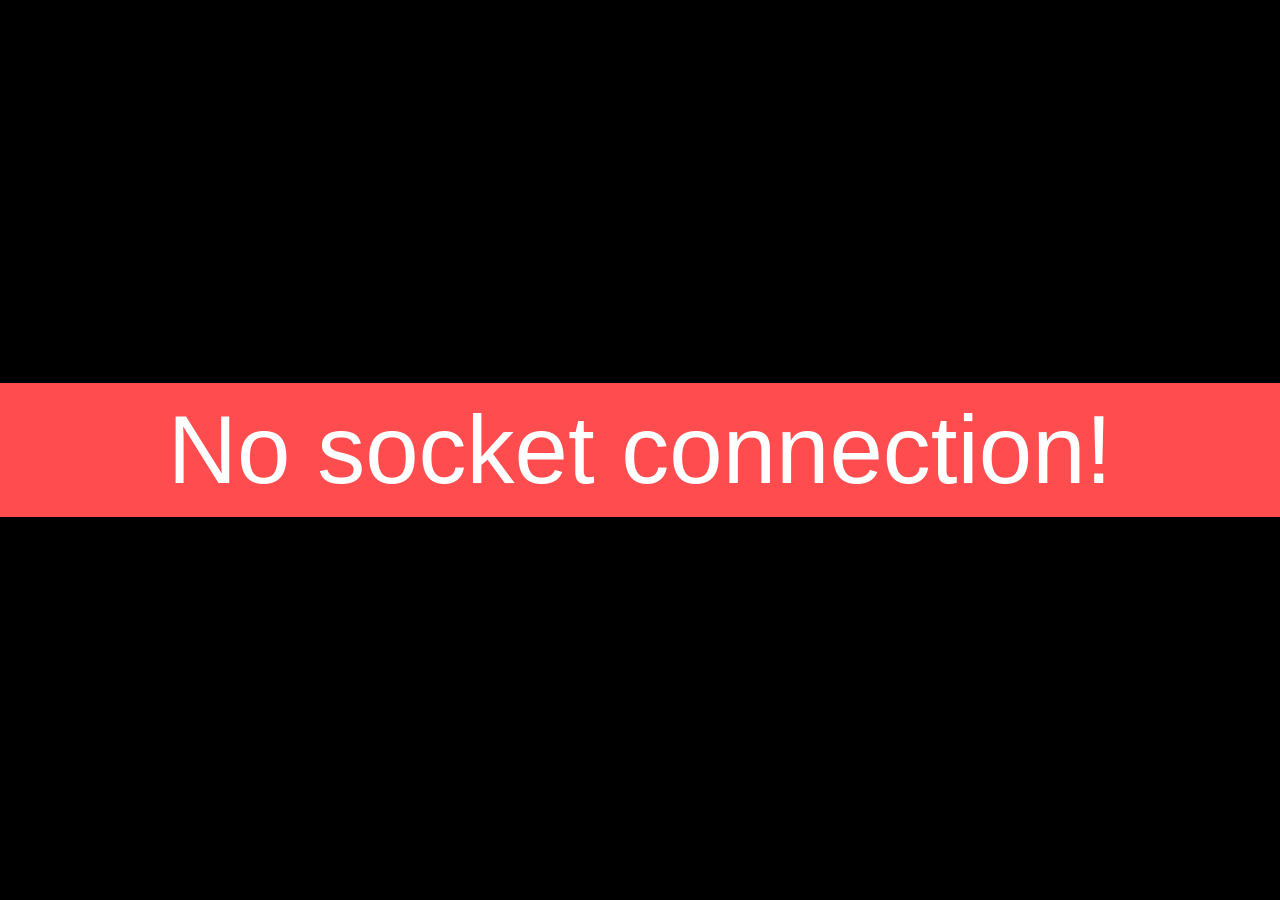
==== Stream Issues Notification/index.html @ 15a7d036 "OK, so lets push this for now" ====
<html lang="en">

<head>
    <meta charset="UTF-8" />
    <script src="./include/streamerbot-client.js"></script>
    <title>StreamerBot Overlay - Dropped/Skipped frames</title>
    <link rel="stylesheet" href="./style/style.css">
</head>

<body>
    <div class="upload-stat-container upload-stat-fade-out" id="upload-stat-container">
        <div class="upload-stat-bg">
            <div class="upload-stat-fill" id="upload-stat-fill"></div>
        </div>
        <div class="upload-stat-text">
            <span id="upload-stat-time"></span>
            <span class="upload-bars-image-container"><span class="upload-bars-image"><svg width="18" height="18"
                        viewBox="0 0 128 128" xmlns="http://www.w3.org/2000/svg">
                        <g>
                            <rect style="fill:currentColor;stroke-width:0.0619371" width="28" height="32" x="2.1166666"
                                y="96" />
                            <rect style="fill:currentColor;stroke-width:0.0875923" width="28" height="64" x="34.116669"
                                y="64" />
                            <rect style="fill:currentColor;stroke-width:0.107278" width="28" height="96" x="66.116669"
                                y="32" />
                            <rect style="fill:currentColor;stroke-width:0.123874" width="28" height="128" x="98.116669"
                                y="0" />
                        </g>
                    </svg></span></span>
        </div>
    </div>
    <div class="notifications-container" id="notifications-container"></div>
    <script type="module">
        import { sbClient } from './include/ws-client.js';
        import './include/upload-stat.js';
    </script>
</body>

</html>
---- Stream Issues Notification/style/style.css ----
.error-message {
    display: block;
    position: fixed;
    top: 50%;
    left: 50%;
    width: 100%;
    text-align: center;
    background: #ff4d4f;
    transform: translate(-50%, -50%);
    color: white;
    padding: 12px 20px;
    border-radius: 5px;
    box-shadow: 0 2px 12px rgba(0, 0, 0, 0.3);
    z-index: 1000;
    font-weight: 500;
}

body {
    margin: 0;
    height: 100vh;
    background: black;
    color: white;
    font-family: Arial, sans-serif;
    font-size: 6rem;
    display: flex;
    align-items: center;
    justify-content: center;
    overflow: hidden;
}

.upload-stat-container {
    position: absolute;
    top: 16px;
    right: 16px;
    width: 200px;
    height: 40px;
    outline: dashed;
    outline-width: 1px;
    outline-color: #60ff41;
    border-radius: 5px;
    transition: opacity 1.0s ease, transform 1.0s ease-in;
}

.upload-stat-fade-out {
    opacity: 0;
    transform: translate(0px, -50px);
}

.upload-stat-bg {
    width: 100%;
    height: 100%;
    overflow: hidden;
    box-shadow: 0 4px 16px #0006;
    background-color: rgba(15, 15, 15, 0.7);
}

.upload-stat-fill {
    height: 100%;
    width: 100%;
    will-change: width;
    background-color: rgba(0, 117, 0, 1);
    transition: width 0.8s ease, background-color 0.8s ease;
}

.upload-stat-text {
    display: inline-flex;
    align-items: center;
    justify-content: center;
    position: absolute;
    top: 50%;
    left: 50%;
    width: 100%;
    transform: translate(-50%, -50%);
    color: white;
    font-size: 1.2rem;
    font-weight: bold;
    text-shadow: 0 2px 6px #0008;
    pointer-events: none;
    z-index: 2;
    white-space: nowrap;
}

.upload-bars-image-container {
    display: inline-flex;
    align-items: center;
    justify-content: center;
    background-size: contain;
    width: 18px;
    height: 18px;
    padding: 0 4px;
}

.upload-bars-image {
    display: block;
    background: no-repeat left center;
    background-size: cover;
    background-position: left;
    width: 18px;
    height: 18px;
    color: white;
}
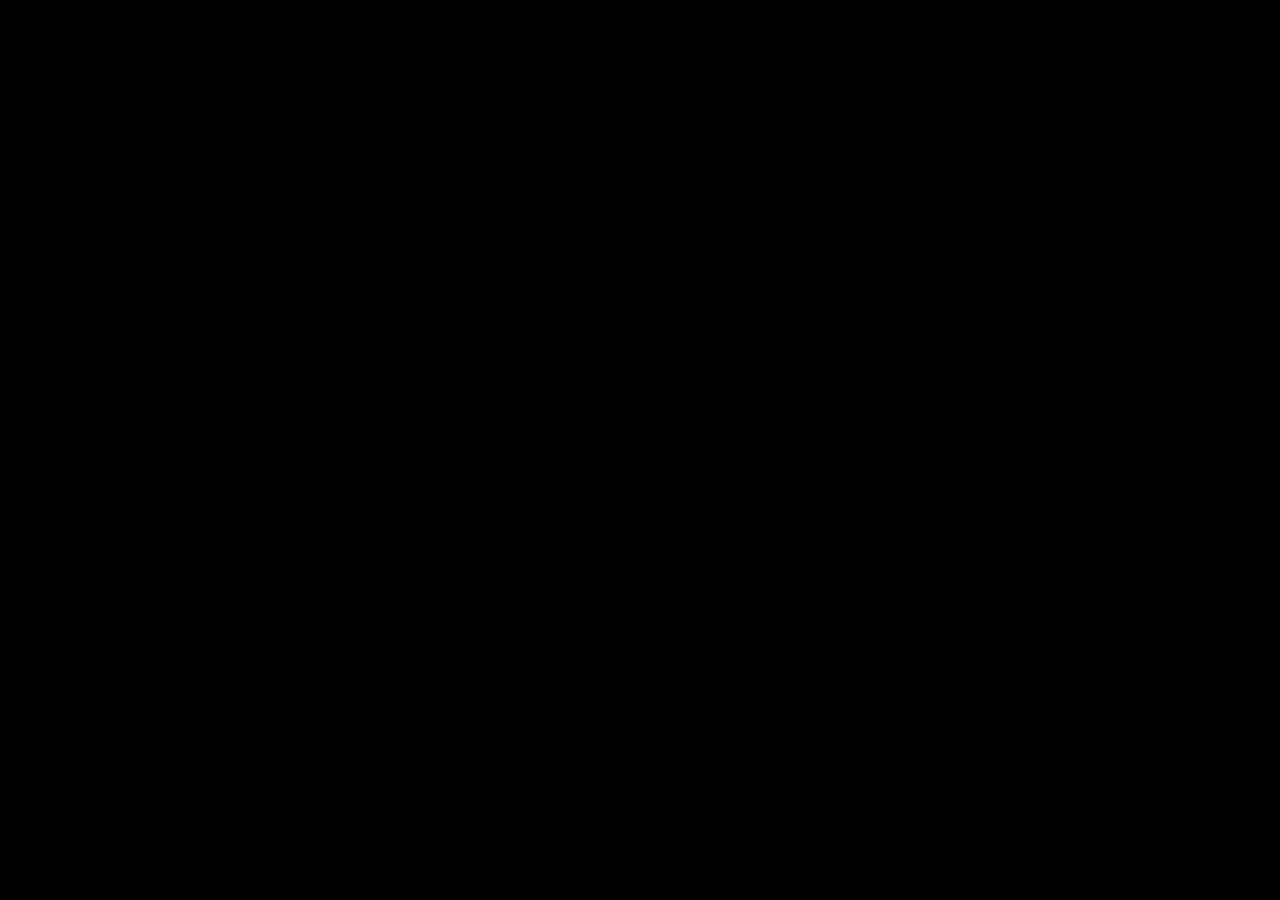
==== commit b78e3adb: "Ye?" ====
--- a/Stream Issues Notification/index.html
+++ b/Stream Issues Notification/index.html
@@ -5,6 +5,7 @@
     <script src="./include/streamerbot-client.js"></script>
     <title>StreamerBot Overlay - Dropped/Skipped frames</title>
     <link rel="stylesheet" href="./style/style.css">
+    <link rel="stylesheet" href="./style/ads.css">
 </head>
 
 <body>
@@ -13,27 +14,29 @@
             <div class="upload-stat-fill" id="upload-stat-fill"></div>
         </div>
         <div class="upload-stat-text">
-            <span id="upload-stat-time"></span>
-            <span class="upload-bars-image-container"><span class="upload-bars-image"><svg width="18" height="18"
-                        viewBox="0 0 128 128" xmlns="http://www.w3.org/2000/svg">
-                        <g>
-                            <rect style="fill:currentColor;stroke-width:0.0619371" width="28" height="32" x="2.1166666"
-                                y="96" />
-                            <rect style="fill:currentColor;stroke-width:0.0875923" width="28" height="64" x="34.116669"
-                                y="64" />
-                            <rect style="fill:currentColor;stroke-width:0.107278" width="28" height="96" x="66.116669"
-                                y="32" />
-                            <rect style="fill:currentColor;stroke-width:0.123874" width="28" height="128" x="98.116669"
-                                y="0" />
-                        </g>
-                    </svg></span></span>
+            <span id="upload-stat-time">Dropping frames</span>
+            <span class="upload-bars-image-container">
+                <img src="./images/stream_issues/1.png" class="upload-bars-image" id="connection_issue_icon1"></img>
+                <img src="./images/stream_issues/2.png" class="upload-bars-image" id="connection_issue_icon2"></img>
+                <img src="./images/stream_issues/3.png" class="upload-bars-image" id="connection_issue_icon3"></img>
+                <img src="./images/stream_issues/4.png" class="upload-bars-image" id="connection_issue_icon4"></img>
+            </span>
         </div>
     </div>
     <div class="notifications-container" id="notifications-container"></div>
     <script type="module">
         import { sbClient } from './include/ws-client.js';
+        import './include/ads.js';
         import './include/upload-stat.js';
     </script>
+    <script>
+        document.getElementById('ads-bar-container').classList.add('ads-fade-out');
+        document.getElementById('message-queue-area').classList.add('message-queue-hide');
+        document.getElementById('connection_issue_icon2').style.display = "none";
+        document.getElementById('connection_issue_icon3').style.display = "none";
+        document.getElementById('connection_issue_icon4').style.display = "none";
+    </script>
+
 </body>
 
 </html>
--- a/Stream Issues Notification/style/ads.css
+++ b/Stream Issues Notification/style/ads.css
@@ -0,0 +1,48 @@
+.ads-bar-container {
+    position: absolute;
+    top: 16px;
+    width: 400px;
+    height: 40px;
+    outline: dashed;
+    outline-width: 1px;
+    outline-color: #60ff41;
+    border-radius: 5px;
+}
+
+.abs-bar-bg {
+    width: 100%;
+    height: 100%;
+    border-radius: 20px;
+    overflow: hidden;
+    box-shadow: 0 4px 16px #0006;
+    background-color: rgba(15, 15, 15, 0.7);
+}
+
+.ads-bar-fill {
+    height: 100%;
+    width: 100%;
+    will-change: width;
+    background-color: rgba(0, 117, 0, 1);
+}
+
+.ads-fade-out {
+    opacity: 0;
+    transform: translate(0px, -50px);
+    transition: opacity 0.8s ease, transform 0.8s ease-in;
+}
+
+.ads-time-text {
+    display: block;
+    position: absolute;
+    top: 50%;
+    left: 50%;
+    width: 100%;
+    text-align: center;
+    transform: translate(-50%, -50%);
+    color: white;
+    font-size: 1.2rem;
+    font-weight: bold;
+    text-shadow: 0 2px 6px #0008;
+    pointer-events: none;
+    z-index: 2;
+}
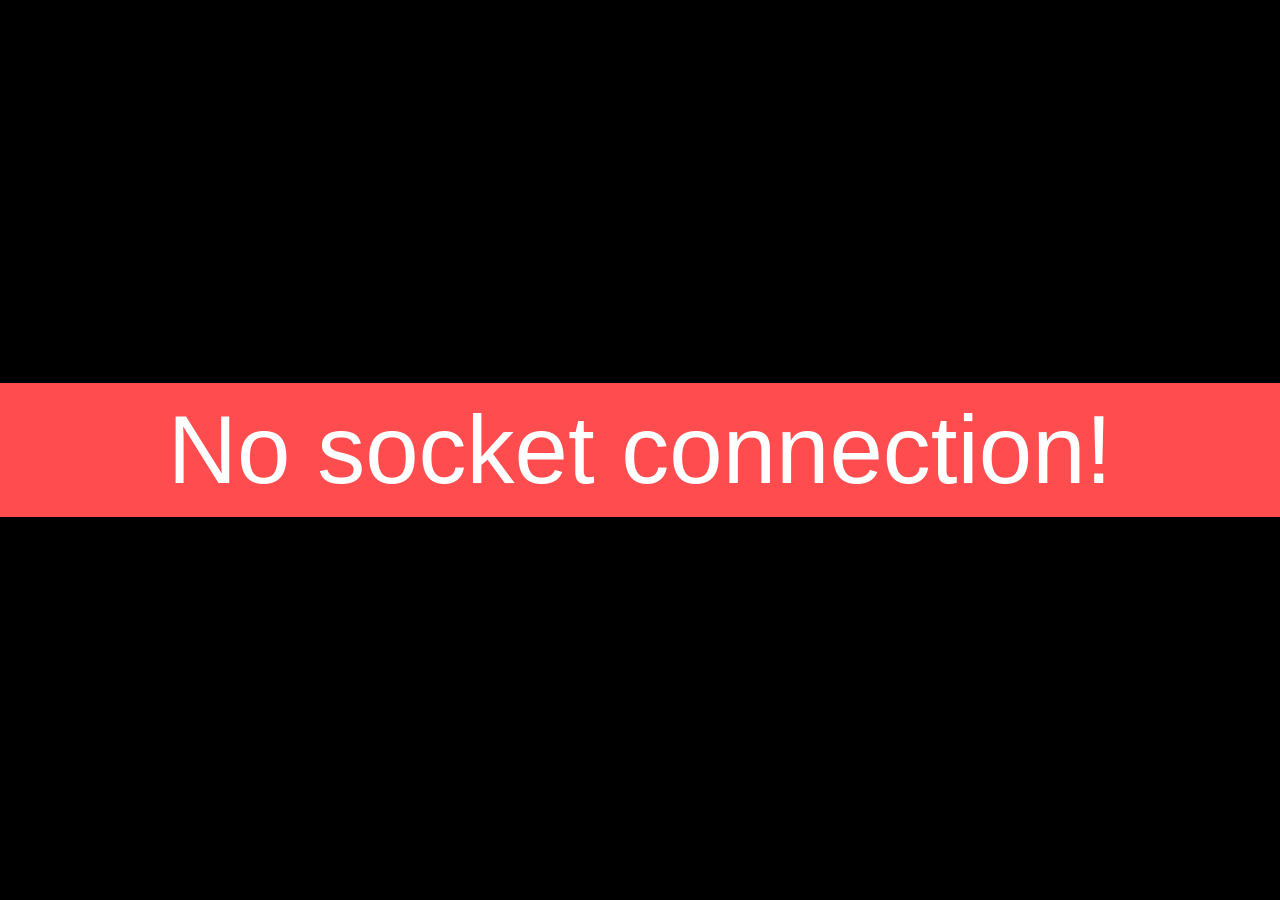
==== commit 706e11bc: "Should be ok now?" ====
--- a/Stream Issues Notification/index.html
+++ b/Stream Issues Notification/index.html
@@ -26,12 +26,9 @@
     <div class="notifications-container" id="notifications-container"></div>
     <script type="module">
         import { sbClient } from './include/ws-client.js';
-        import './include/ads.js';
         import './include/upload-stat.js';
     </script>
     <script>
-        document.getElementById('ads-bar-container').classList.add('ads-fade-out');
-        document.getElementById('message-queue-area').classList.add('message-queue-hide');
         document.getElementById('connection_issue_icon2').style.display = "none";
         document.getElementById('connection_issue_icon3').style.display = "none";
         document.getElementById('connection_issue_icon4').style.display = "none";
